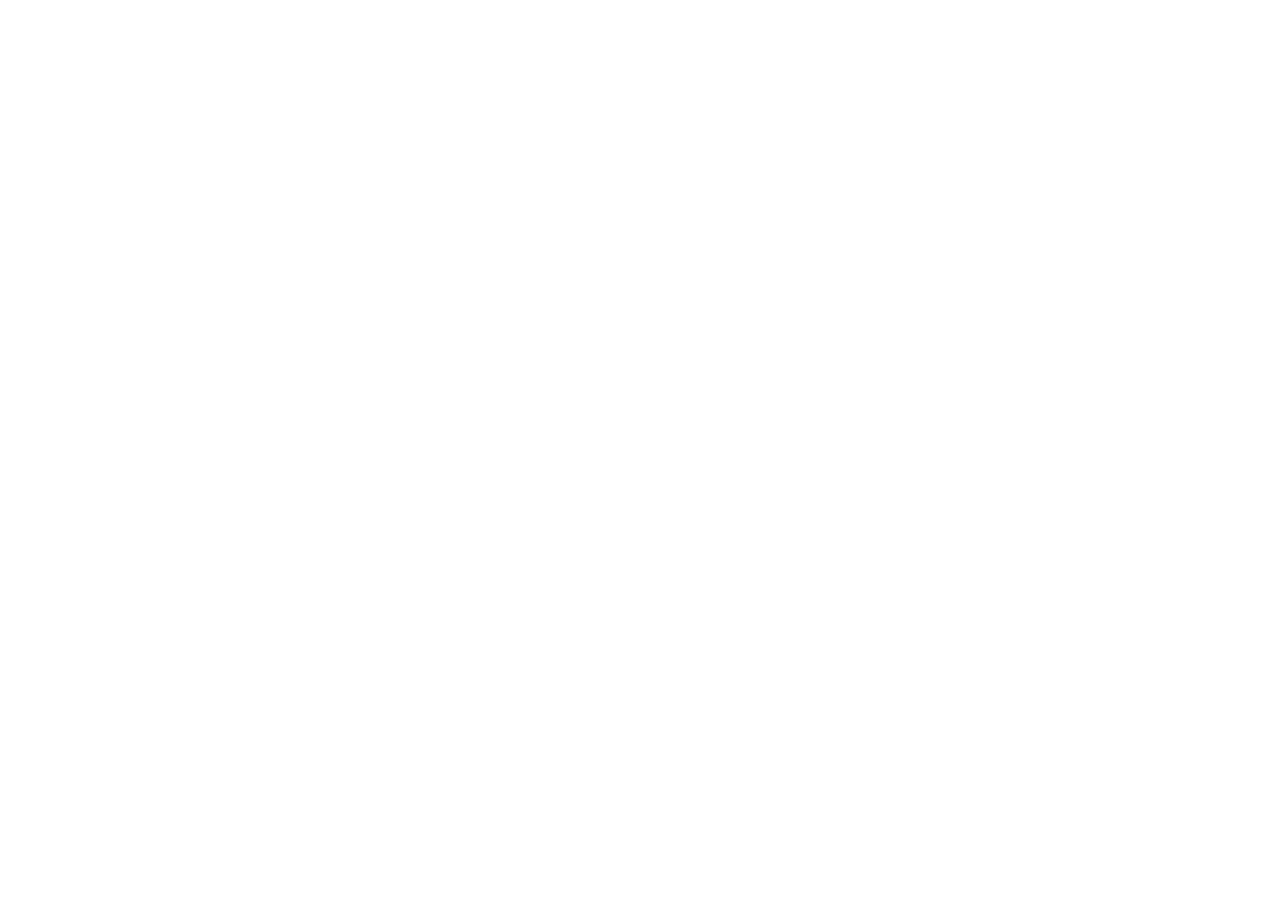
==== foundations/01-css-methods/index.html @ 84c6bebe "Update index.html" ====
<!DOCTYPE html>
<html lang="en">
  <head>
    <meta charset="UTF-8">
    <meta http-equiv="X-UA-Compatible" content="IE=edge">
    <meta name="viewport" content="width=device-width, initial-scale=1.0">
    <title>Methods for Adding CSS</title>
  </head>
  <body>
    <div style="color:white; background-color:red; font-size:32px; align:center; font-weight:strong>Style me via the external method!</div>
    <p>I would like to be styled with the internal method, please.</p>
    <button>Inline Method</button>
  </body>
</html>
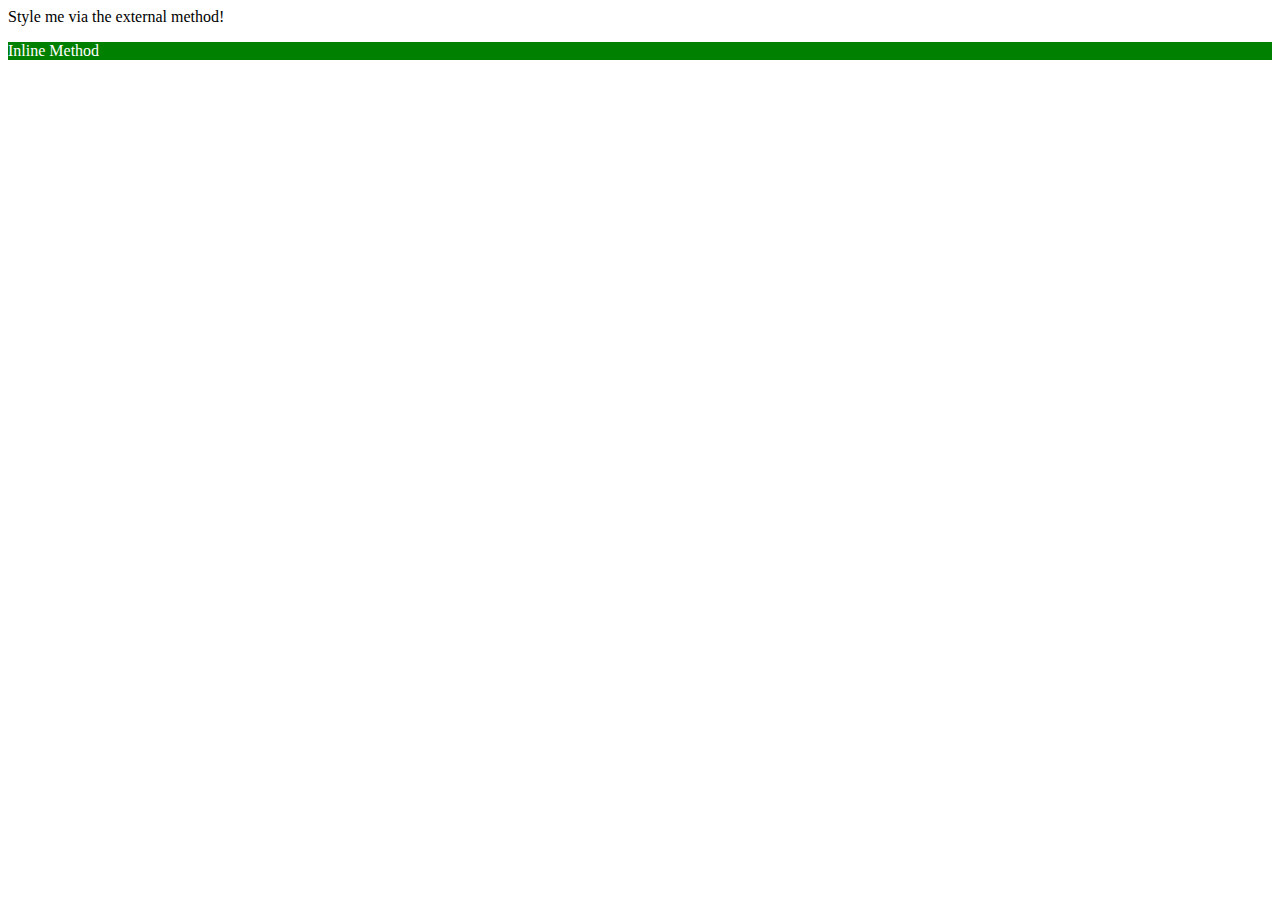
==== commit e9c31d3c: "Update index.html" ====
--- a/foundations/01-css-methods/index.html
+++ b/foundations/01-css-methods/index.html
@@ -5,10 +5,11 @@
     <meta http-equiv="X-UA-Compatible" content="IE=edge">
     <meta name="viewport" content="width=device-width, initial-scale=1.0">
     <title>Methods for Adding CSS</title>
+    <link rel="stylesheet" href="styles.css"
   </head>
   <body>
-    <div style="color:white; background-color:red; font-size:32px; align:center; font-weight:strong>Style me via the external method!</div>
-    <p>I would like to be styled with the internal method, please.</p>
-    <button>Inline Method</button>
+    <div class="firststyle">Style me via the external method!</div>
+    <p style="color: white; background-color: green; font-size: 18px>I would like to be styled with the internal method, please.</p>
+    <button style="background-color: orange; font-size: 18px>Inline Method</button>
   </body>
 </html>
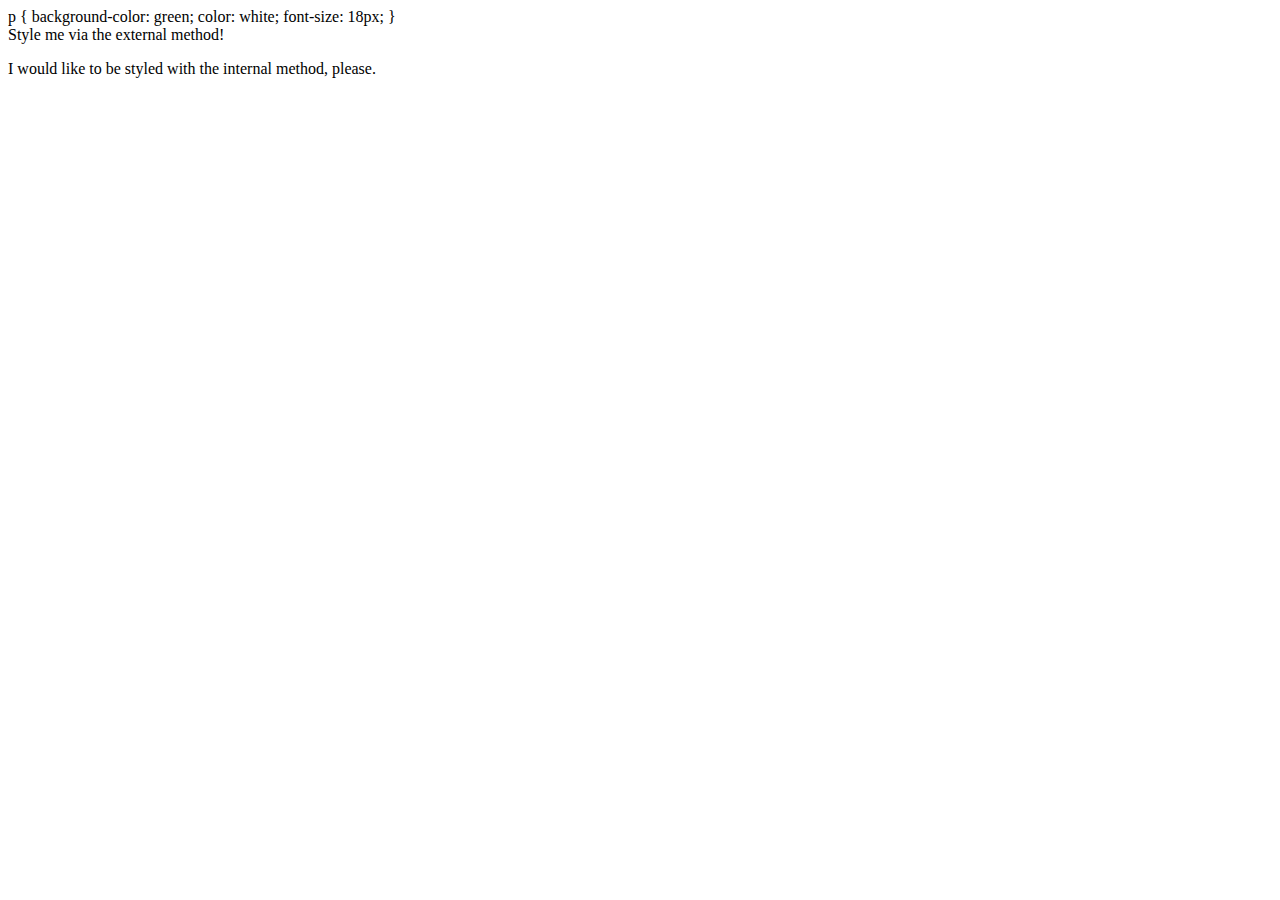
==== commit 7154d091: "Update index.html" ====
--- a/foundations/01-css-methods/index.html
+++ b/foundations/01-css-methods/index.html
@@ -6,10 +6,18 @@
     <meta name="viewport" content="width=device-width, initial-scale=1.0">
     <title>Methods for Adding CSS</title>
     <link rel="stylesheet" href="styles.css"
+          
+<style>
+      p {
+        background-color: green;
+        color: white;
+        font-size: 18px;
+      }
+</style>
   </head>
   <body>
     <div class="firststyle">Style me via the external method!</div>
-    <p style="color: white; background-color: green; font-size: 18px>I would like to be styled with the internal method, please.</p>
+    <p>I would like to be styled with the internal method, please.</p>
     <button style="background-color: orange; font-size: 18px>Inline Method</button>
   </body>
 </html>
--- a/foundations/01-css-methods/styles.css
+++ b/foundations/01-css-methods/styles.css
@@ -0,0 +1,7 @@
+.firststyles {
+  color: white; 
+  background-color: red;
+  font-size: 32px;
+  text-align: center;
+  font-weight: bold;
+}
